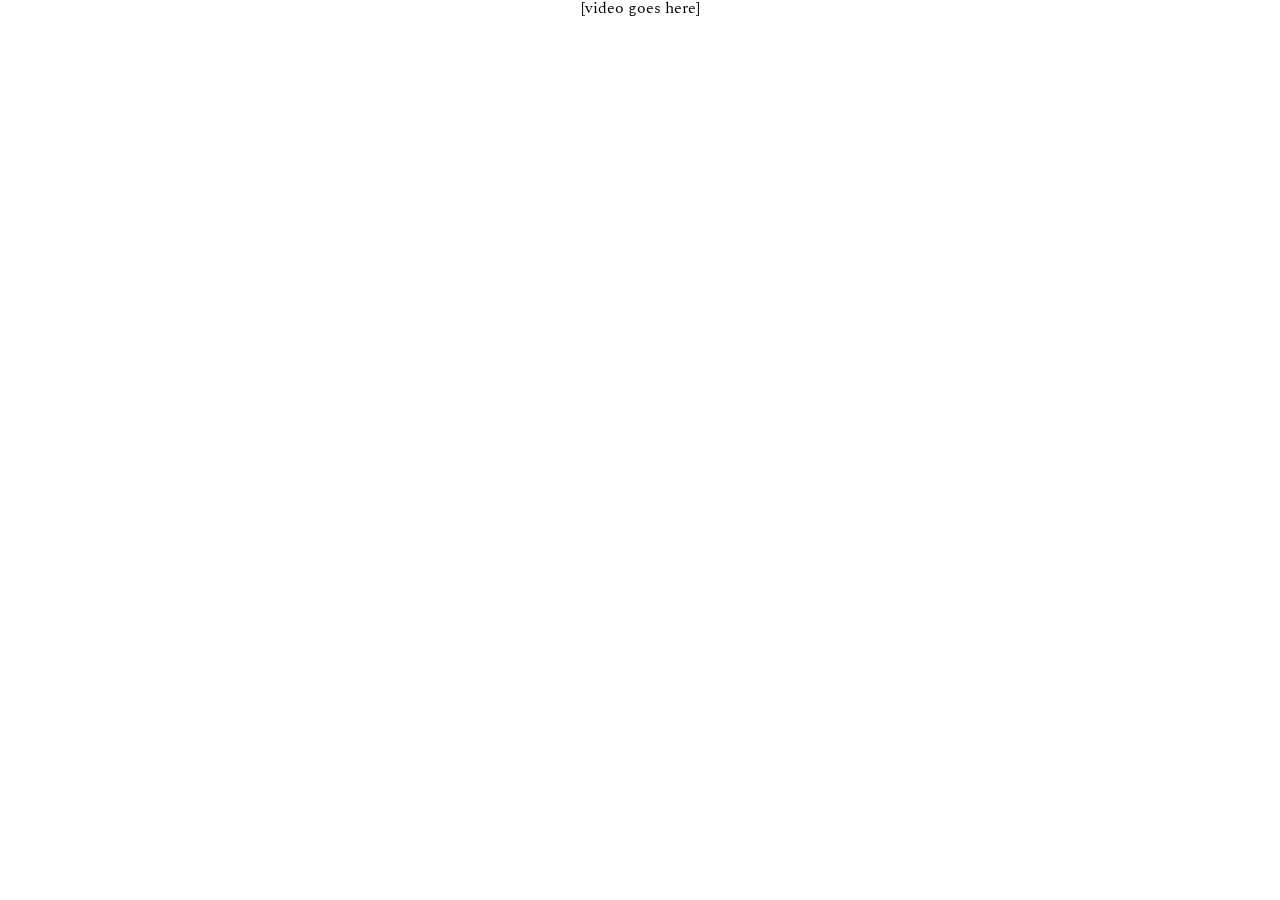
==== index.html @ 370b2aaf "Corrected name for Github pages." ====
<html>
	<head>
		<link rel="stylesheet" href="css/reveal.css">
    <link href="https://fonts.googleapis.com/css?family=Spectral" rel="stylesheet">
    <style>
        .slide {
          display: flex;
          position: relative;
          font-family: 'Spectral';
        }
        .vcenter {
          flex-direction: column;
          justify-content: center;
          align-items: center;
          height: 100%;
        }
        .s2text { color: white; font-size: 2em !important; font-weight: bold; margin-top: 5% !important; text-align: left; }
        .title { font-size: 1.8em !important; }
        .s3subtitle { color: white; font-size: 2em !important; font-weight: bold; margin-top: 5% !important; }
        .stitle { font-size: 1.5em !important; }
    </style>
	</head>
	<body>
		<div class="reveal">
			<div class="slides">

				<section data-transition = "none">

          <section>
            [video goes here]
          </section>

          <section>
            <div class = "slide vcenter">
              <img style = "width: 60%; margin-bottom: 5%;" src = "./images/logo5.png"/> <br/>
              <div>
                <span style = "font-size: 2.3em">『</span>
                <span style = "letter-spacing: 0.2em; font-size: 1.8em;">PROJECT PITCH</span>
                <span style = "font-size: 2.3em">』</span> <br/>
              </div>
              <div style = "font-size: 1.35em; margin-top: 0.6em;">
                original idea: team wingdings
              </div>
              <div style = "font-size: 1.35em; margin-top: 0.2em;">
                presented by: jonathan chuang
              </div>
            </div>
          </section>

        </section>

        <section data-transition = "none">

          <div style = "height: 100%; width: 100%; display: flex; flex-direction: row;">
            <div style = "flex: 0.4; height: 100%; display: flex; flex-direction: column; justify-content: center; align-items: center;">
              <div>
                <img style = "width: 65%; margin-bottom: 5%;" src = "./images/logo_type.png"/> <br/>
              </div>
            </div>
            <div style = "flex: 1; height: 100%; display: flex; flex-direction: column; justify-content: center; align-items: center; background-color: black;">
              <div>
                <div class = "s2text fragment" style = "margin-top: 0 !important;">
                  coming-of-age
                </div>
                <div class = "s2text fragment" style = "">
                  rhythm game
                </div>
                <div class = "s2text fragment" style = "">
                  with four movements
                </div>
                <div class = "s2text fragment" style = "">
                  and a focus on improvisation
                </div>
                <div class = "s2text fragment" style = "">
                  that chronicles the high school years <br/> of a lonely pianist named melody
                </div>
                <div class = "s2text fragment" style = "">
                  who by learning the rhythm of others, <br/>
                  develops melodically and harmonically.
                </div>
              </div>
            </div>
          </div>

        </section>

        <section data-transition = "none">
          <div style = "height: 100%; width: 100%; display: flex; flex-direction: column; justify-content: center; align-items: center;">
            <div class = "title">
              overview in four movement symphonic structure
            </div>
            <div style = "display: flex; flex-direction: row; margin-top: 5%;">
              <img class = "s2season fragment" src = "./images/winter.png"/>
              <img class = "s2season fragment" src = "./images/spring.png"/>
              <img class = "s2season fragment" src = "./images/summer.png"/>
              <img class = "s2season fragment" src = "./images/fall.png"/>
            </div>
          </div>
        </section>

        <section data-transition = "none">

          <div style = "height: 100%; width: 100%; display: flex; flex-direction: row;">
            <div style = "flex: 0.4; height: 100%; display: flex; flex-direction: column; justify-content: center; align-items: center;">
              <div class = "stitle">
                <img style = "width: 65%; margin-bottom: 5%;" src = "./images/winter.png"/> <br/> <br/>
                core game loop
              </div>
            </div>
            <div style = "flex: 1; height: 100%; display: flex; flex-direction: column; justify-content: center; align-items: center; background-color: black;">
              <div style = "position: relative; width: 66%; height: 66%; display: flex; flex-direction: column; overflow: hidden; align-items: center; justify-content: center;">
                <div class = "fragment current-visible" style = "position: absolute; display: flex; height: 100%; flex-direction: column; align-items: center; justify-content: center">
                  <div style = "display: flex; flex-direction: column; align-items: center; justify-content: center">
                    <img style = "flex: 1; width: 100%;" src = "./images/play000.png"/> <br/>
                    <span class = "s3subtitle">two game phases</span>
                  </div>
                </div>
                <div class = "fragment current-visible" style = "position: absolute; display: flex; height: 100%; flex-direction: column; align-items: center; justify-content: center">
                  <div style = "display: flex; flex-direction: column; align-items: center; justify-content: center">
                    <img style = "flex: 1; width: 100%;" src = "./images/play002.png"/> <br/>
                    <span class = "s3subtitle">rhythm game</span>
                  </div>
                </div>
                <div class = "fragment current-visible" style = "position: absolute; display: flex; height: 100%; flex-direction: column; align-items: center; justify-content: center">
                  <div style = "display: flex; flex-direction: column; align-items: center; justify-content: center">
                    <img style = "flex: 1; width: 100%;" src = "./images/play003.png"/> <br/>
                    <span class = "s3subtitle">improvisation</span>
                  </div>
                </div>
                <div class = "fragment current-visible" style = "position: absolute; display: flex; height: 100%; flex-direction: column; align-items: center; justify-content: center">
                  <div style = "display: flex; flex-direction: column; align-items: center; justify-content: center">
                    <img style = "flex: 1; width: 100%;" src = "./images/play001.png"/> <br/>
                    <span class = "s3subtitle">intermission</span>
                  </div>
                </div>
              </div>
            </div>
          </div>

        </section>

        <section data-transition = "none">

          <section data-transition = "none">
            <div style = "height: 100%; width: 100%; display: flex; flex-direction: row;">
              <div style = "flex: 0.4; height: 100%; display: flex; flex-direction: column; justify-content: center; align-items: center;">
                <div class = "stitle">
                  <img style = "width: 65%; margin-bottom: 5%;" src = "./images/spring.png"/> <br/> <br/>
                  the numbers
                </div>
              </div>
              <div style = "flex: 1; height: 100%; display: flex; flex-direction: column; justify-content: center; align-items: center; background-color: black;">
                <div>
                  <div class = "s2text" style = "font-size: 2.4em !important; margin-top: 0 !important;">
                    design
                  </div>
                  <div class = "s2text fragment" style = "">
                    • four movements, scenes from different seasons and years
                  </div>
                  <div class = "s2text fragment" style = "">
                    • four main characters, two secondary characters
                  </div>
                  <div class = "s2text fragment" style = "">
                    • mechanics of teaching new players licks
                  </div>
                  <div class = "s2text fragment" style = "">
                    • level design and game phase planning
                  </div>
                </div>
              </div>
            </div>
          </section>

          <section data-transition = "none">
            <div style = "height: 100%; width: 100%; display: flex; flex-direction: row;">
              <div style = "flex: 0.4; height: 100%; display: flex; flex-direction: column; justify-content: center; align-items: center;">
                <div class = "stitle">
                  <img style = "width: 65%; margin-bottom: 5%;" src = "./images/spring.png"/> <br/> <br/>
                  the numbers
                </div>
              </div>
              <div style = "flex: 1; height: 100%; display: flex; flex-direction: column; justify-content: center; align-items: center; background-color: black;">
                <div>
                  <div class = "s2text" style = "font-size: 2.4em !important; margin-top: 0 !important;">
                    programming
                  </div>
                  <div class = "s2text fragment" style = "">
                    •
                  </div>
                  <div class = "s2text fragment" style = "">
                    •
                  </div>
                  <div class = "s2text fragment" style = "">
                    •
                  </div>
                  <div class = "s2text fragment" style = "">
                    •
                  </div>
                </div>
              </div>
            </div>
          </section>

          <section data-transition = "none">
            <div style = "height: 100%; width: 100%; display: flex; flex-direction: row;">
              <div style = "flex: 0.4; height: 100%; display: flex; flex-direction: column; justify-content: center; align-items: center;">
                <div class = "stitle">
                  <img style = "width: 65%; margin-bottom: 5%;" src = "./images/spring.png"/> <br/> <br/>
                  the numbers
                </div>
              </div>
              <div style = "flex: 1; height: 100%; display: flex; flex-direction: column; justify-content: center; align-items: center; background-color: black;">
                <div>
                  <div class = "s2text" style = "font-size: 2.4em !important; margin-top: 0 !important;">
                    art
                  </div>
                  <div class = "s2text fragment" style = "">
                    •
                  </div>
                  <div class = "s2text fragment" style = "">
                    •
                  </div>
                  <div class = "s2text fragment" style = "">
                    •
                  </div>
                  <div class = "s2text fragment" style = "">
                    •
                  </div>
                </div>
              </div>
            </div>
          </section>

          <section data-transition = "none">
            <div style = "height: 100%; width: 100%; display: flex; flex-direction: row;">
              <div style = "flex: 0.4; height: 100%; display: flex; flex-direction: column; justify-content: center; align-items: center;">
                <div class = "stitle">
                  <img style = "width: 65%; margin-bottom: 5%;" src = "./images/spring.png"/> <br/> <br/>
                  the numbers
                </div>
              </div>
              <div style = "flex: 1; height: 100%; display: flex; flex-direction: column; justify-content: center; align-items: center; background-color: black;">
                <div>
                  <div class = "s2text" style = "font-size: 2.4em !important; margin-top: 0 !important;">
                    sound
                  </div>
                  <div class = "s2text fragment" style = "">
                    •
                  </div>
                  <div class = "s2text fragment" style = "">
                    •
                  </div>
                  <div class = "s2text fragment" style = "">
                    •
                  </div>
                  <div class = "s2text fragment" style = "">
                    •
                  </div>
                </div>
              </div>
            </div>
          </section>

        </section>

        <section data-transition = "none">

          <div style = "height: 100%; width: 100%; display: flex; flex-direction: row;">
            <div style = "flex: 0.4; height: 100%; display: flex; flex-direction: column; justify-content: center; align-items: center;">
              <div class = "stitle">
                <img style = "width: 65%; margin-bottom: 5%;" src = "./images/summer.png"/> <br/> <br/>
                personal influences
              </div>
            </div>
            <div style = "flex: 1; height: 100%; display: flex; flex-direction: column; justify-content: center; align-items: center; background-color: black;">
              <div style = "position: relative; width: 50%; height: 50%; display: flex; flex-direction: column; overflow: hidden; align-items: center; justify-content: center;">
                <div class = "fragment current-visible" style = "position: absolute; display: flex; height: 100%; flex-direction: column; align-items: center; justify-content: center">
                  <div style = "display: flex; flex-direction: column; align-items: center; justify-content: center">
                    <img style = "flex: 1; width: auto;" src = "./images/winter.png"/> <br/>
                    <span class = "s3subtitle">influences</span>
                  </div>
                </div>
                <div class = "fragment current-visible" style = "position: absolute; display: flex; height: 100%; flex-direction: column; align-items: center; justify-content: center">
                  <div style = "display: flex; flex-direction: column; align-items: center; justify-content: center">
                    <img style = "flex: 1; width: auto;" src = "./images/winter.png"/> <br/>
                    <span class = "s3subtitle">influences</span>
                  </div>
                </div>
                <div class = "fragment current-visible" style = "position: absolute; display: flex; height: 100%; flex-direction: column; align-items: center; justify-content: center">
                  <div style = "display: flex; flex-direction: column; align-items: center; justify-content: center">
                    <img style = "flex: 1; width: auto;" src = "./images/winter.png"/> <br/>
                    <span class = "s3subtitle">influences</span>
                  </div>
                </div>
                <div class = "fragment current-visible" style = "position: absolute; display: flex; height: 100%; flex-direction: column; align-items: center; justify-content: center">
                  <div style = "display: flex; flex-direction: column; align-items: center; justify-content: center">
                    <img style = "flex: 1; width: auto;" src = "./images/winter.png"/> <br/>
                    <span class = "s3subtitle">influences</span>
                  </div>
                </div>
              </div>
            </div>
          </div>

        </section>

        <section data-transition = "none">

          <div style = "height: 100%; width: 100%; display: flex; flex-direction: row;">
            <div style = "flex: 0.4; height: 100%; display: flex; flex-direction: column; justify-content: center; align-items: center;">
              <div class = "stitle">
                <img style = "width: 65%; margin-bottom: 5%;" src = "./images/fall.png"/> <br/> <br/>
                conclusion
              </div>
            </div>
            <div style = "flex: 1; height: 100%; display: flex; flex-direction: column; justify-content: center; align-items: center; background-color: black;">
              <div>
                <i>Finding Harmony</i> is the story 
              </div>
            </div>
          </div>

        </section>

        <section>
        </section>

			</div>
		</div>
		<script src="js/reveal.js"></script>
		<script>
			Reveal.initialize({
        controls: false,
        center: false,
        progress: false,
        width: "100%",
      	height: "100%",
      	margin: 0,
      	minScale: 1,
      	maxScale: 1,
        history: true
      });
		</script>
	</body>
</html>
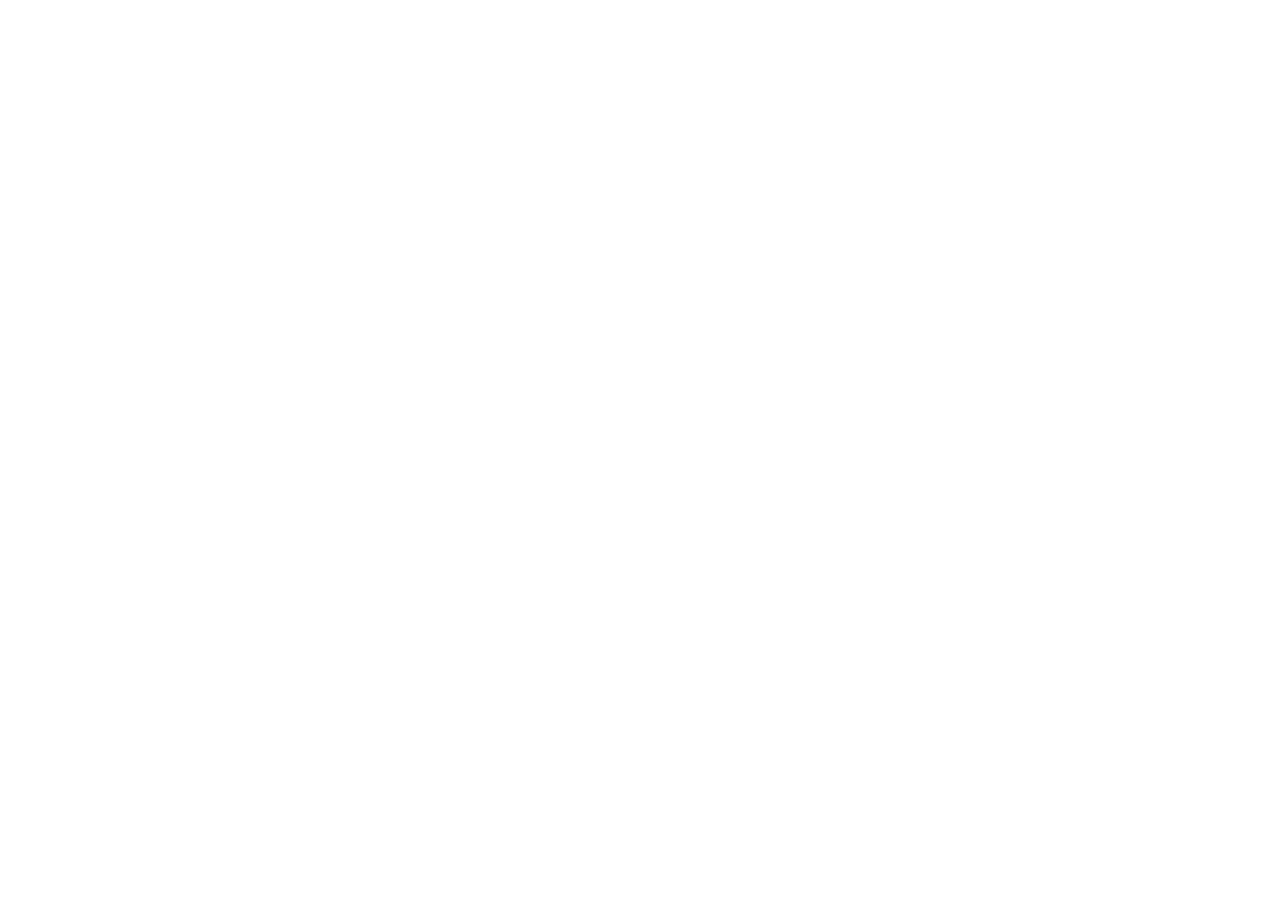
==== commit 31380679: "Roughly completed presentation." ====
--- a/index.html
+++ b/index.html
@@ -3,6 +3,25 @@
 		<link rel="stylesheet" href="css/reveal.css">
     <link href="https://fonts.googleapis.com/css?family=Spectral" rel="stylesheet">
     <style>
+        html {
+          cursor: crosshair !important;
+        }
+        video#bgvid {
+          position: fixed;
+          top: 50%;
+          left: 50%;
+          min-width: 100%;
+          min-height: 100%;
+          width: auto;
+          height: auto;
+          z-index: -100;
+          -ms-transform: translateX(-50%) translateY(-50%);
+          -moz-transform: translateX(-50%) translateY(-50%);
+          -webkit-transform: translateX(-50%) translateY(-50%);
+          transform: translateX(-50%) translateY(-50%);
+          background: url(polina.jpg) no-repeat;
+          background-size: cover;
+        }
         .slide {
           display: flex;
           position: relative;
@@ -24,25 +43,30 @@
 		<div class="reveal">
 			<div class="slides">
 
+        <section data-transition = "none"></section>
+
 				<section data-transition = "none">
 
           <section>
-            [video goes here]
+            <video playsinline muted loop id="bgvid">
+              <source src="images/intro.mp4" type="video/mp4">
+            </video>
+          </video>
           </section>
 
           <section>
             <div class = "slide vcenter">
-              <img style = "width: 60%; margin-bottom: 5%;" src = "./images/logo5.png"/> <br/>
+              <img style = "width: 70%; margin-bottom: 5%; margin-top: 5%" src = "./images/logo5.png"/> <br/>
               <div>
                 <span style = "font-size: 2.3em">『</span>
-                <span style = "letter-spacing: 0.2em; font-size: 1.8em;">PROJECT PITCH</span>
+                <span style = "letter-spacing: 0.2em; font-size: 1.8em;">FINDING HARMONY PITCH</span>
                 <span style = "font-size: 2.3em">』</span> <br/>
               </div>
               <div style = "font-size: 1.35em; margin-top: 0.6em;">
                 original idea: team wingdings
               </div>
               <div style = "font-size: 1.35em; margin-top: 0.2em;">
-                presented by: jonathan chuang
+                presenter: jonathan
               </div>
             </div>
           </section>
@@ -57,26 +81,24 @@
                 <img style = "width: 65%; margin-bottom: 5%;" src = "./images/logo_type.png"/> <br/>
               </div>
             </div>
-            <div style = "flex: 1; height: 100%; display: flex; flex-direction: column; justify-content: center; align-items: center; background-color: black;">
+            <div id = "s2back" style = "flex: 1; height: 100%; display: flex; flex-direction: column; justify-content: center; align-items: center; background-color: black;">
               <div>
-                <div class = "s2text fragment" style = "margin-top: 0 !important;">
-                  coming-of-age
-                </div>
-                <div class = "s2text fragment" style = "">
-                  rhythm game
-                </div>
-                <div class = "s2text fragment" style = "">
-                  with four movements
-                </div>
-                <div class = "s2text fragment" style = "">
-                  and a focus on improvisation
-                </div>
-                <div class = "s2text fragment" style = "">
-                  that chronicles the high school years <br/> of a lonely pianist named melody
-                </div>
-                <div class = "s2text fragment" style = "">
-                  who by learning the rhythm of others, <br/>
-                  develops melodically and harmonically.
+                <div class = "s2text" id = "f0" style = "margin-top: 0 !important;">
+                  🌱 coming-of-age
+                </div>
+                <div class = "s2text fragment" id = "f1" style = "">
+                  🎼 rhythm game
+                </div>
+                <div class = "s2text fragment" id = "f2" style = "">
+                  🎶 with a focus on improvisation
+                </div>
+                <div class = "s2text fragment" id = "f3" style = "line-height: 120%;">
+                  👩 that chronicles the high school years <br/>
+                  &nbsp;&nbsp;&nbsp;&nbsp;&nbsp;&nbsp;&nbsp;of a timid girl named melody
+                </div>
+                <div class = "s2text fragment" id = "f4" style = "line-height: 120%;">
+                  🌎 who by learning the rhythm of others, <br/>
+                  &nbsp;&nbsp;&nbsp;&nbsp;&nbsp;&nbsp;&nbsp;discovers her own part   in the world.
                 </div>
               </div>
             </div>
@@ -86,10 +108,11 @@
 
         <section data-transition = "none">
           <div style = "height: 100%; width: 100%; display: flex; flex-direction: column; justify-content: center; align-items: center;">
+            <img style = "width: 15%; margin-bottom: 1.5%;" src = "./images/logo_type.png"/> <br/>
             <div class = "title">
               overview in four movement symphonic structure
             </div>
-            <div style = "display: flex; flex-direction: row; margin-top: 5%;">
+            <div style = "display: flex; flex-direction: row; margin-top: 2.5%;">
               <img class = "s2season fragment" src = "./images/winter.png"/>
               <img class = "s2season fragment" src = "./images/spring.png"/>
               <img class = "s2season fragment" src = "./images/summer.png"/>
@@ -99,7 +122,6 @@
         </section>
 
         <section data-transition = "none">
-
           <div style = "height: 100%; width: 100%; display: flex; flex-direction: row;">
             <div style = "flex: 0.4; height: 100%; display: flex; flex-direction: column; justify-content: center; align-items: center;">
               <div class = "stitle">
@@ -108,17 +130,35 @@
               </div>
             </div>
             <div style = "flex: 1; height: 100%; display: flex; flex-direction: column; justify-content: center; align-items: center; background-color: black;">
-              <div style = "position: relative; width: 66%; height: 66%; display: flex; flex-direction: column; overflow: hidden; align-items: center; justify-content: center;">
+              <div class = "s2text" id = "f3" style = "line-height: 120%; text-align: center; max-width: 50%">
+                🎹 <br/> <br/> theme of polyphony <br/> <br/>
+                <span style = "font-size: 0.8em !important; font-style: italic;">the style of simultaneously combining a number of parts, each forming an individual melody and harmonizing with each other</span>
+              </div>
+            </div>
+          </div>
+        </section>
+
+        <section data-transition = "none">
+
+          <div style = "height: 100%; width: 100%; display: flex; flex-direction: row;">
+            <div style = "flex: 0.4; height: 100%; display: flex; flex-direction: column; justify-content: center; align-items: center;">
+              <div class = "stitle">
+                <img style = "width: 65%; margin-bottom: 5%;" src = "./images/winter.png"/> <br/> <br/>
+                core game loop
+              </div>
+            </div>
+            <div style = "flex: 1; height: 100%; display: flex; flex-direction: column; justify-content: center; align-items: center; background-color: black;">
+              <div style = "position: relative; width: 75%; height: 75%; display: flex; flex-direction: column; overflow: hidden; align-items: center; justify-content: center;">
                 <div class = "fragment current-visible" style = "position: absolute; display: flex; height: 100%; flex-direction: column; align-items: center; justify-content: center">
                   <div style = "display: flex; flex-direction: column; align-items: center; justify-content: center">
                     <img style = "flex: 1; width: 100%;" src = "./images/play000.png"/> <br/>
-                    <span class = "s3subtitle">two game phases</span>
+                    <span class = "s3subtitle">two general game states</span>
                   </div>
                 </div>
                 <div class = "fragment current-visible" style = "position: absolute; display: flex; height: 100%; flex-direction: column; align-items: center; justify-content: center">
                   <div style = "display: flex; flex-direction: column; align-items: center; justify-content: center">
                     <img style = "flex: 1; width: 100%;" src = "./images/play002.png"/> <br/>
-                    <span class = "s3subtitle">rhythm game</span>
+                    <span class = "s3subtitle">rhythm</span>
                   </div>
                 </div>
                 <div class = "fragment current-visible" style = "position: absolute; display: flex; height: 100%; flex-direction: column; align-items: center; justify-content: center">
@@ -129,14 +169,33 @@
                 </div>
                 <div class = "fragment current-visible" style = "position: absolute; display: flex; height: 100%; flex-direction: column; align-items: center; justify-content: center">
                   <div style = "display: flex; flex-direction: column; align-items: center; justify-content: center">
-                    <img style = "flex: 1; width: 100%;" src = "./images/play001.png"/> <br/>
-                    <span class = "s3subtitle">intermission</span>
-                  </div>
-                </div>
-              </div>
-            </div>
-          </div>
-
+                    <img style = "flex: 1; width: 100%;" src = "./images/dialogue_example.png"/> <br/>
+                    <span class = "s3subtitle">interludes</span>
+                  </div>
+                </div>
+              </div>
+            </div>
+          </div>
+
+        </section>
+
+        <section data-transition = "none">
+          <div style = "height: 100%; width: 100%; display: flex; flex-direction: row;">
+            <div style = "flex: 0.4; height: 100%; display: flex; flex-direction: column; justify-content: center; align-items: center;">
+              <div class = "stitle">
+                <img style = "width: 65%; margin-bottom: 5%;" src = "./images/spring.png"/> <br/> <br/>
+                the numbers
+              </div>
+            </div>
+            <div style = "flex: 1; height: 100%; display: flex; flex-direction: column; justify-content: center; align-items: center; background-color: black;">
+              <div class = "s2text" id = "f3" style = "line-height: 120%; text-align: center; max-width: 50%">
+                💗 <br/> <br/> theme of romanticism <br/> <br/>
+                <span style = "font-size: 0.8em !important; font-style: italic;">
+                  a movement emphasizing inspiration, subjectivity, and the primacy of the individual; the state or quality of being characterized by the expression of love
+                </span>
+              </div>
+            </div>
+          </div>
         </section>
 
         <section data-transition = "none">
@@ -150,21 +209,27 @@
                 </div>
               </div>
               <div style = "flex: 1; height: 100%; display: flex; flex-direction: column; justify-content: center; align-items: center; background-color: black;">
-                <div>
+                <div style = "width: 65%;">
                   <div class = "s2text" style = "font-size: 2.4em !important; margin-top: 0 !important;">
                     design
                   </div>
                   <div class = "s2text fragment" style = "">
-                    • four movements, scenes from different seasons and years
-                  </div>
-                  <div class = "s2text fragment" style = "">
-                    • four main characters, two secondary characters
+                    • four movements, each for a different season and year
+                  </div>
+                  <div class = "s2text fragment" style = "">
+                    • three short vignettes per movement
+                  </div>
+                  <div class = "s2text fragment" style = "">
+                    • four main characters
+                    <div style = "margin-top: 5%; text-align: center;">
+                      <img style = "width: 35%; text-align: center;" src = "./images/character_summary.png"/>
+                    </div>
                   </div>
                   <div class = "s2text fragment" style = "">
                     • mechanics of teaching new players licks
                   </div>
                   <div class = "s2text fragment" style = "">
-                    • level design and game phase planning
+                    • level design, dialogue writing
                   </div>
                 </div>
               </div>
@@ -180,21 +245,21 @@
                 </div>
               </div>
               <div style = "flex: 1; height: 100%; display: flex; flex-direction: column; justify-content: center; align-items: center; background-color: black;">
-                <div>
+                <div style = "width: 65%;">
                   <div class = "s2text" style = "font-size: 2.4em !important; margin-top: 0 !important;">
                     programming
                   </div>
                   <div class = "s2text fragment" style = "">
-                    •
-                  </div>
-                  <div class = "s2text fragment" style = "">
-                    •
-                  </div>
-                  <div class = "s2text fragment" style = "">
-                    •
-                  </div>
-                  <div class = "s2text fragment" style = "">
-                    •
+                    • audio-input synchronization
+                  </div>
+                  <div class = "s2text fragment" style = "">
+                    • tooling for scripting, state management
+                  </div>
+                  <div class = "s2text fragment" style = "">
+                    • audio processing (e.g., filtering, management)
+                  </div>
+                  <div class = "s2text fragment" style = "">
+                    • raster/rendering, collision modeling
                   </div>
                 </div>
               </div>
@@ -210,21 +275,21 @@
                 </div>
               </div>
               <div style = "flex: 1; height: 100%; display: flex; flex-direction: column; justify-content: center; align-items: center; background-color: black;">
-                <div>
+                <div style = "width: 65%;">
                   <div class = "s2text" style = "font-size: 2.4em !important; margin-top: 0 !important;">
                     art
                   </div>
                   <div class = "s2text fragment" style = "">
-                    •
-                  </div>
-                  <div class = "s2text fragment" style = "">
-                    •
-                  </div>
-                  <div class = "s2text fragment" style = "">
-                    •
-                  </div>
-                  <div class = "s2text fragment" style = "">
-                    •
+                    • character and setting conceptualization, storyboard
+                  </div>
+                  <div class = "s2text fragment" style = "">
+                    • character avatars and dialogue portraits
+                  </div>
+                  <div class = "s2text fragment" style = "">
+                    • ui/ux, rhythm game elements
+                  </div>
+                  <div class = "s2text fragment" style = "">
+                    • shit-ton of scenery props
                   </div>
                 </div>
               </div>
@@ -240,31 +305,30 @@
                 </div>
               </div>
               <div style = "flex: 1; height: 100%; display: flex; flex-direction: column; justify-content: center; align-items: center; background-color: black;">
-                <div>
+                <div style = "width: 65%;">
                   <div class = "s2text" style = "font-size: 2.4em !important; margin-top: 0 !important;">
                     sound
                   </div>
                   <div class = "s2text fragment" style = "">
-                    •
-                  </div>
-                  <div class = "s2text fragment" style = "">
-                    •
-                  </div>
-                  <div class = "s2text fragment" style = "">
-                    •
-                  </div>
-                  <div class = "s2text fragment" style = "">
-                    •
-                  </div>
-                </div>
-              </div>
-            </div>
-          </section>
-
-        </section>
-
-        <section data-transition = "none">
-
+                    • 12 tracks, 1m15s each, 15 minutes total.
+                  </div>
+                  <div class = "s2text fragment" style = "">
+                    • accompaniment variations to use incidentally
+                  </div>
+                  <div class = "s2text fragment" style = "">
+                    • piano sampling and composition
+                  </div>
+                  <div class = "s2text fragment" style = "">
+                    • non-diagetic sound effects (environment, ui)
+                  </div>
+                </div>
+              </div>
+            </div>
+          </section>
+
+        </section>
+
+        <section data-transition = "none">
           <div style = "height: 100%; width: 100%; display: flex; flex-direction: row;">
             <div style = "flex: 0.4; height: 100%; display: flex; flex-direction: column; justify-content: center; align-items: center;">
               <div class = "stitle">
@@ -273,39 +337,76 @@
               </div>
             </div>
             <div style = "flex: 1; height: 100%; display: flex; flex-direction: column; justify-content: center; align-items: center; background-color: black;">
-              <div style = "position: relative; width: 50%; height: 50%; display: flex; flex-direction: column; overflow: hidden; align-items: center; justify-content: center;">
-                <div class = "fragment current-visible" style = "position: absolute; display: flex; height: 100%; flex-direction: column; align-items: center; justify-content: center">
-                  <div style = "display: flex; flex-direction: column; align-items: center; justify-content: center">
-                    <img style = "flex: 1; width: auto;" src = "./images/winter.png"/> <br/>
+              <div class = "s2text" id = "f3" style = "line-height: 120%; text-align: center; max-width: 50%">
+                🎶 <br/> <br/> theme of impressionism <br/> <br/>
+                <span style = "font-size: 0.8em !important; font-style: italic;">
+                  a style of composition in which clarity of structure and theme is subordinate to harmonic effects
+                </span>
+              </div>
+            </div>
+          </div>
+        </section>
+
+        <section data-transition = "none">
+          <div style = "height: 100%; width: 100%; display: flex; flex-direction: row;">
+            <div style = "flex: 0.4; height: 100%; display: flex; flex-direction: column; justify-content: center; align-items: center;">
+              <div class = "stitle">
+                <img style = "width: 65%; margin-bottom: 5%;" src = "./images/summer.png"/> <br/> <br/>
+                personal influences
+              </div>
+            </div>
+            <div style = "flex: 1; height: 100%; display: flex; flex-direction: column; justify-content: center; align-items: center; background-color: black;">
+              <div style = "width: 65%;">
+                <div class = "s2text" style = "">
+                  💻 &nbsp;&nbsp; graphics
+                </div>
+                <div class = "s2text" style = "">
+                  🎹 &nbsp;&nbsp; music theory
+                </div>
+                <div class = "s2text" style = "">
+                  🕹️ &nbsp;&nbsp; gamedev
+                </div>
+              </div>
+            </div>
+          </div>
+        </section>
+
+        <section data-transition = "none">
+
+          <div style = "height: 100%; width: 100%; display: flex; flex-direction: row;">
+            <div style = "flex: 0.4; height: 100%; display: flex; flex-direction: column; justify-content: center; align-items: center;">
+              <div class = "stitle">
+                <img style = "width: 65%; margin-bottom: 5%;" src = "./images/summer.png"/> <br/> <br/>
+                personal influences
+              </div>
+            </div>
+            <div style = "flex: 1; height: 100%; display: flex; flex-direction: column; justify-content: center; align-items: center; background-color: black;">
+              <div style = "position: relative; width: 75%; height: 75%; display: flex; flex-direction: column; overflow: hidden; align-items: center; justify-content: center;">
+                <div class = "fragment current-visible" style = "position: absolute; display: flex; height: 100%; flex-direction: column; align-items: center; justify-content: center; width: 100%; height: 100%">
+                  <div style = "display: flex; flex-direction: column; align-items: center; justify-content: center; width: 100%; height: 100%;">
+                    <img style = "width: 100%;" src = "images/influences01.png"/><br/>
                     <span class = "s3subtitle">influences</span>
                   </div>
                 </div>
-                <div class = "fragment current-visible" style = "position: absolute; display: flex; height: 100%; flex-direction: column; align-items: center; justify-content: center">
-                  <div style = "display: flex; flex-direction: column; align-items: center; justify-content: center">
-                    <img style = "flex: 1; width: auto;" src = "./images/winter.png"/> <br/>
+                <div class = "fragment current-visible" style = "position: absolute; display: flex; height: 100%; flex-direction: column; align-items: center; justify-content: center; width: 100%; height: 100%">
+                  <div style = "display: flex; flex-direction: column; align-items: center; justify-content: center; width: 100%; height: 100%;">
+                    <img style = "width: 100%;" src = "images/influences02.png"/><br/>
                     <span class = "s3subtitle">influences</span>
                   </div>
                 </div>
-                <div class = "fragment current-visible" style = "position: absolute; display: flex; height: 100%; flex-direction: column; align-items: center; justify-content: center">
-                  <div style = "display: flex; flex-direction: column; align-items: center; justify-content: center">
-                    <img style = "flex: 1; width: auto;" src = "./images/winter.png"/> <br/>
+                <div class = "fragment current-visible" style = "position: absolute; display: flex; height: 100%; flex-direction: column; align-items: center; justify-content: center; width: 100%; height: 100%">
+                  <div style = "display: flex; flex-direction: column; align-items: center; justify-content: center; width: 100%; height: 100%;">
+                    <img style = "width: 100%;" src = "images/influences03.png"/><br/>
                     <span class = "s3subtitle">influences</span>
                   </div>
                 </div>
-                <div class = "fragment current-visible" style = "position: absolute; display: flex; height: 100%; flex-direction: column; align-items: center; justify-content: center">
-                  <div style = "display: flex; flex-direction: column; align-items: center; justify-content: center">
-                    <img style = "flex: 1; width: auto;" src = "./images/winter.png"/> <br/>
-                    <span class = "s3subtitle">influences</span>
-                  </div>
-                </div>
-              </div>
-            </div>
-          </div>
-
-        </section>
-
-        <section data-transition = "none">
-
+              </div>
+            </div>
+          </div>
+
+        </section>
+
+        <section data-transition = "none">
           <div style = "height: 100%; width: 100%; display: flex; flex-direction: row;">
             <div style = "flex: 0.4; height: 100%; display: flex; flex-direction: column; justify-content: center; align-items: center;">
               <div class = "stitle">
@@ -314,15 +415,43 @@
               </div>
             </div>
             <div style = "flex: 1; height: 100%; display: flex; flex-direction: column; justify-content: center; align-items: center; background-color: black;">
+              <div class = "s2text" id = "f3" style = "line-height: 120%; text-align: center; max-width: 50%">
+                🎼 <br/> <br/> theme of resolution <br/> <br/>
+                <span style = "font-size: 0.8em !important; font-style: italic;">
+                  the passing of a discord into a concord during the course of changing harmony
+                </span>
+              </div>
+            </div>
+          </div>
+        </section>
+
+        <section data-transition = "none">
+
+          <div style = "height: 100%; width: 100%; display: flex; flex-direction: row;">
+            <div style = "flex: 0.4; height: 100%; display: flex; flex-direction: column; justify-content: center; align-items: center;">
+              <div class = "stitle">
+                <img style = "width: 65%; margin-bottom: 5%;" src = "./images/fall.png"/> <br/> <br/>
+                conclusion
+              </div>
+            </div>
+            <div style = "flex: 1; height: 100%; display: flex; flex-direction: column; justify-content: center; align-items: center; background-color: black;">
               <div>
-                <i>Finding Harmony</i> is the story 
-              </div>
-            </div>
-          </div>
-
-        </section>
-
-        <section>
+                <img style = "width: 66%; margin-bottom: 5%; margin-top: 5%" src = "./images/logo5.png"/> <br/> <br/>
+              </div>
+            </div>
+          </div>
+
+        </section>
+
+        <section data-transition = "none">
+          <div class = "slide vcenter">
+            <img style = "width: 22%; margin-bottom: 5%; margin-top: 5%" src = "./images/thanks.png"/> <br/>
+            <div>
+              <span style = "font-size: 2.3em">『</span>
+              <span style = "letter-spacing: 0.2em; font-size: 1.8em;">FINDING HARMONY</span>
+              <span style = "font-size: 2.3em">』</span> <br/>
+            </div>
+          </div>
         </section>
 
 			</div>
@@ -340,6 +469,30 @@
       	maxScale: 1,
         history: true
       });
+      Reveal.addEventListener( 'fragmentshown', function (evt) {
+
+        if (evt.fragment.id === 'f0') {
+
+        } else if (evt.fragment.id === 'f1') {
+          document.getElementById('s2back').style.backgroundImage = 'url("images/sheet_music.png")';
+        } else if (evt.fragment.id === 'f2') {
+          document.getElementById('s2back').style.backgroundImage = 'url("images/jazz_music.png")';
+        } else if (evt.fragment.id === 'f3') {
+          document.getElementById('s2back').style.backgroundImage = 'url("images/melody_oblique.png")';
+          document.getElementById('s2back').style.backgroundSize = 'cover';
+        } else if (evt.fragment.id === 'f4') {
+          document.getElementById('s2back').style.backgroundImage = 'url("images/character_collab.png")';
+          document.getElementById('s2back').style.backgroundSize = 'auto';
+        }
+      });
+      document.addEventListener("keydown", keyDownTextField, false);
+
+      function keyDownTextField(e) {
+        var keyCode = e.keyCode;
+        if (keyCode==13) {
+         document.getElementById('bgvid').play();
+        }
+      }
 		</script>
 	</body>
 </html>
